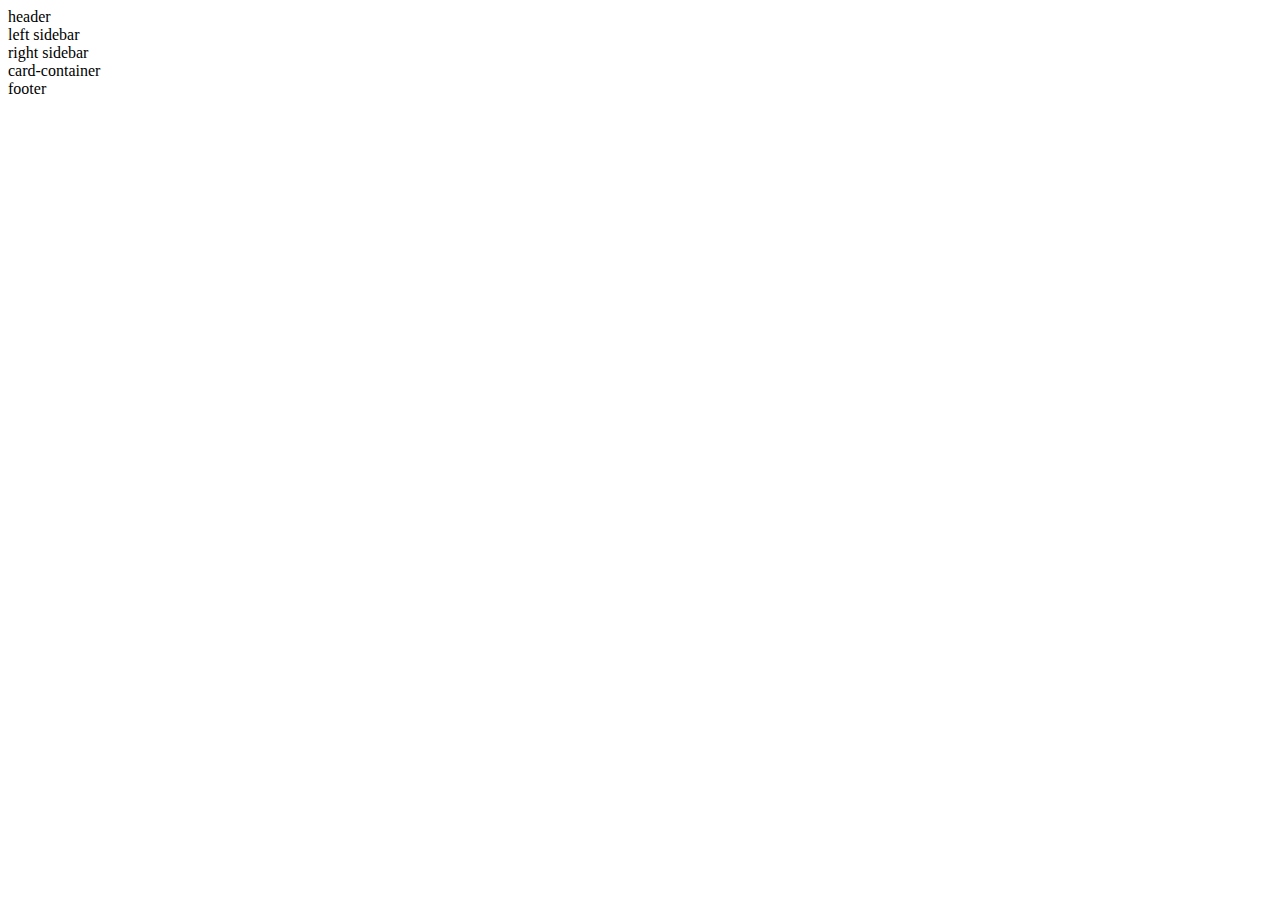
==== p3 week02/grid in grid oefening/index.html @ 8cec15c4 "grid layour gemaakt" ====
<!DOCTYPE html>
<html lang="en">

<head>
    <meta charset="UTF-8">
    <meta http-equiv="X-UA-Compatible" content="IE=edge">
    <meta name="viewport" content="width=device-width, initial-scale=1.0">
    <title>Document</title>
    <link rel="stylesheet" href="/style.css">
</head>

<body>

    <header class="header">header</header>
    <div class="left">
        left sidebar
    </div>

    <div class="right">
        right sidebar
    </div>

    <div class="cards-container">
       card-container
    </div>

    <footer class="footer">footer</footer>


</body>

</html>
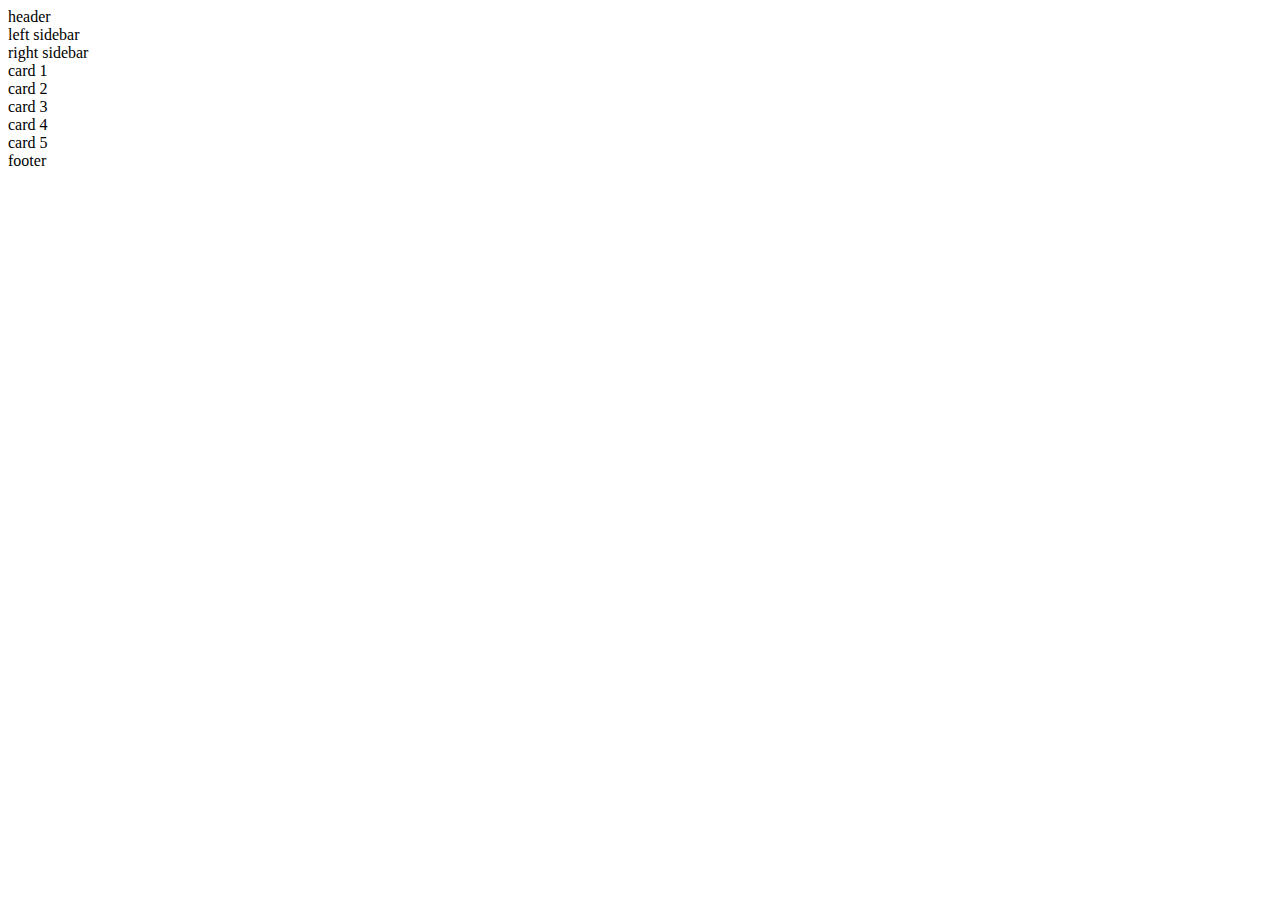
==== commit d2262ef3: "grid layout afgemaakt." ====
--- a/p3 week02/grid in grid oefening/index.html
+++ b/p3 week02/grid in grid oefening/index.html
@@ -21,7 +21,11 @@
     </div>
 
     <div class="cards-container">
-       card-container
+       <div class="card">card 1</div>
+       <div class="card">card 2</div>
+       <div class="card">card 3</div>
+       <div class="card">card 4</div>
+       <div class="card">card 5</div>
     </div>
 
     <footer class="footer">footer</footer>
